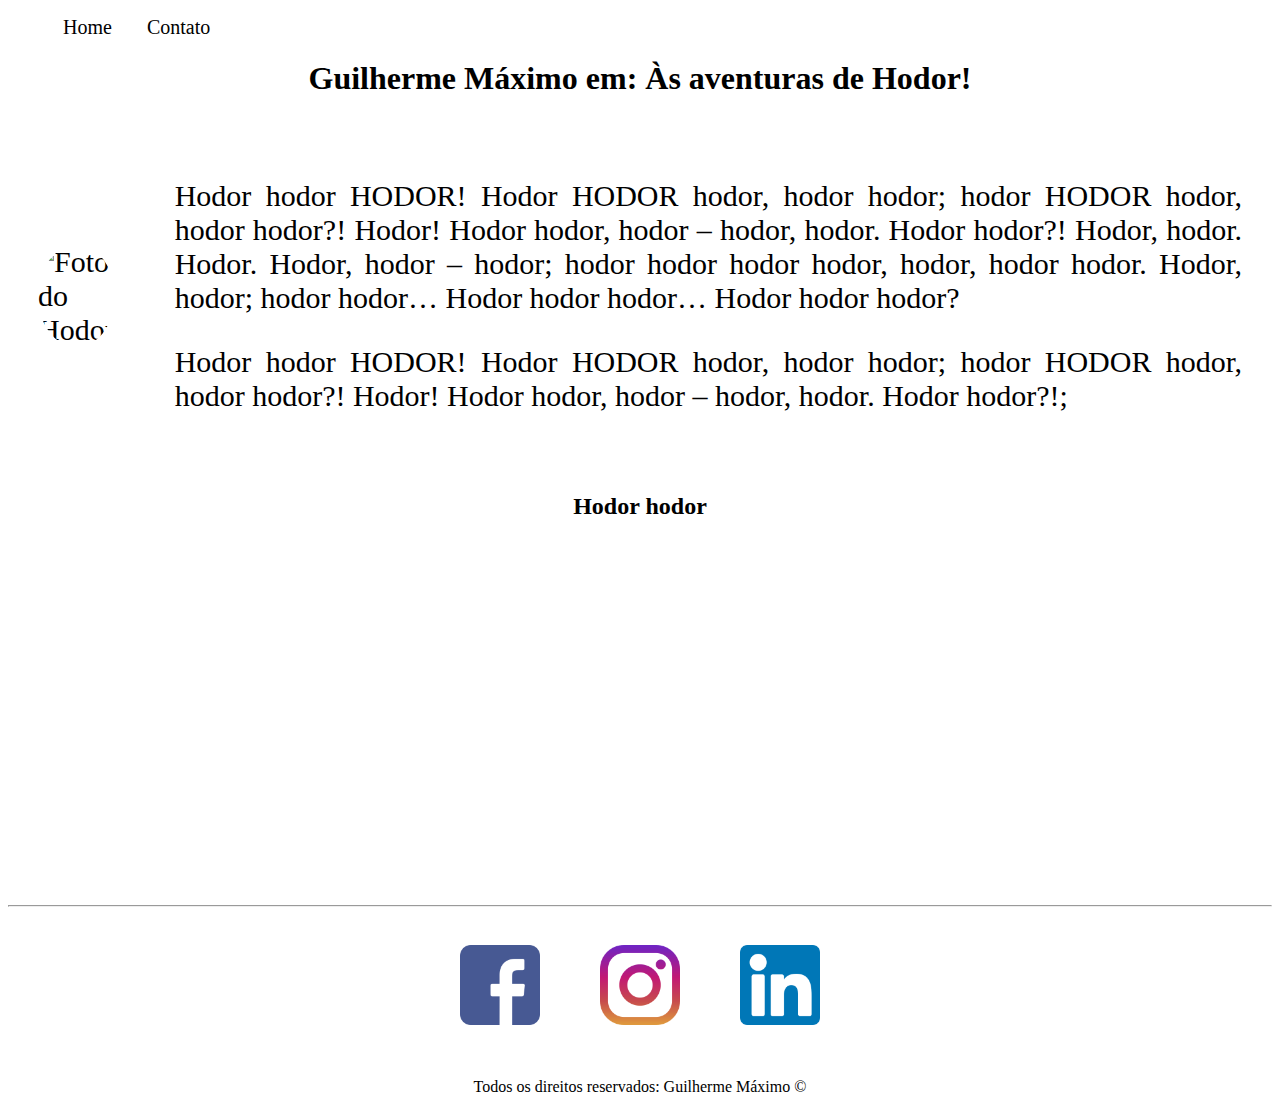
==== index.html @ 0d9c4782 "Css fundamentals" ====
<!DOCTYPE html>
<html lang="pt-br">
<head>
    <meta charset="UTF-8">
    <meta name="viewport" content="width=device-width, initial-scale=1.0">
    <title>Meu Perfil</title>
    <link rel="stylesheet" href="assets/css/style.css">

</head>
<body>
    <ul id="menu">
        <li>
            <a href="index.html"> Home </a>
        </li>
        <li>
            <a href="contato.html"> Contato </a>
        </li>
    </ul>

    <h1 class="center">Guilherme Máximo em: Às aventuras de Hodor!</h1>
    <div class="container">

        <div>
            <img class="br-50 wh p-30" src="assets/img/HodorGoT.jpg" alt="Foto do Hodor">
        </div>

        <div class="p-30">
            <p class="justify">
                Hodor hodor HODOR! Hodor HODOR hodor, hodor hodor; hodor HODOR hodor, hodor hodor?!
                Hodor! Hodor hodor, hodor – hodor, hodor. Hodor hodor?!
                Hodor, hodor. Hodor. Hodor, hodor – hodor; hodor hodor hodor hodor, hodor, hodor hodor. Hodor, hodor; hodor hodor… Hodor hodor hodor… Hodor hodor hodor?
            </p>
            <p class="justify">
                Hodor hodor HODOR! Hodor HODOR hodor, hodor hodor; hodor HODOR hodor, hodor hodor?!
                Hodor! Hodor hodor, hodor – hodor, hodor. Hodor hodor?!;
            </p>
        </div>

    </div>

    <h2 class="center">Hodor hodor</h2>

    <div class="container mb-50">
        <iframe 
        width="560" 
        height="315" 
        src="https://www.youtube.com/embed/VQ1DysHiPWc" 
        frameborder="0" 
        allow="accelerometer; autoplay; clipboard-write; encrypted-media; gyroscope; picture-in-picture" 
        allowfullscreen>
        </iframe>
    </div>

    <hr>
    <footer>

        <div class="container">
            <a href="https://www.facebook.com/groups/2624219707663426/" target="_blank">
            <img class="tm-social p-30" src="assets/img/facebook.png" alt="Logo do facebook">
            </a>

            <a href="https://www.instagram.com/explore/tags/hodor/" target="_blank">
            <img class="tm-social p-30" src="assets/img/instagram (1).png" alt="Logo do instagram">
            </a>

            <a href="https://www.linkedin.com/search/results/people/?firstName=%2B&lastName=Hodor&origin=SEO_PSERP" target="_blank">
            <img class="tm-social p-30" src="assets/img/linkedin (3).png" alt="Logo do linkedin">
            </a>
            

        </div>
        <p class="center">
        Todos os direitos reservados: Guilherme Máximo &copy
        </p>
    </footer>


</body>
</html>
---- assets/css/style.css ----
/*Estilos da página index html*/
.center {
    text-align:center;
}

.justify {
    text-align: justify;
}
.container {
    display: flex;
    flex-flow: row;
    justify-content: center;
    align-items: center;
    font-size: 30px;
}
#menu li {
    display: inline;
    padding: 15px;
    text-decoration: none;
}    

#menu li a {
    text-decoration: none;
    color: black;
    font-size: 20px;
}

#menu li a:hover {
    color: cornflowerblue;
}

.p-30 {
    padding: 30px;
}

.br-50 {
    border-radius: 50%;
}

.wh {
    width: 500px;
    height: 500px;
}

.tm-social {
    width: 80px;
    height: 80px;
}

.mb-50 {
    margin-bottom: 50px;
}
/*Estilos da página contato html */

.ml-50 {
    margin-left: 50px;
}
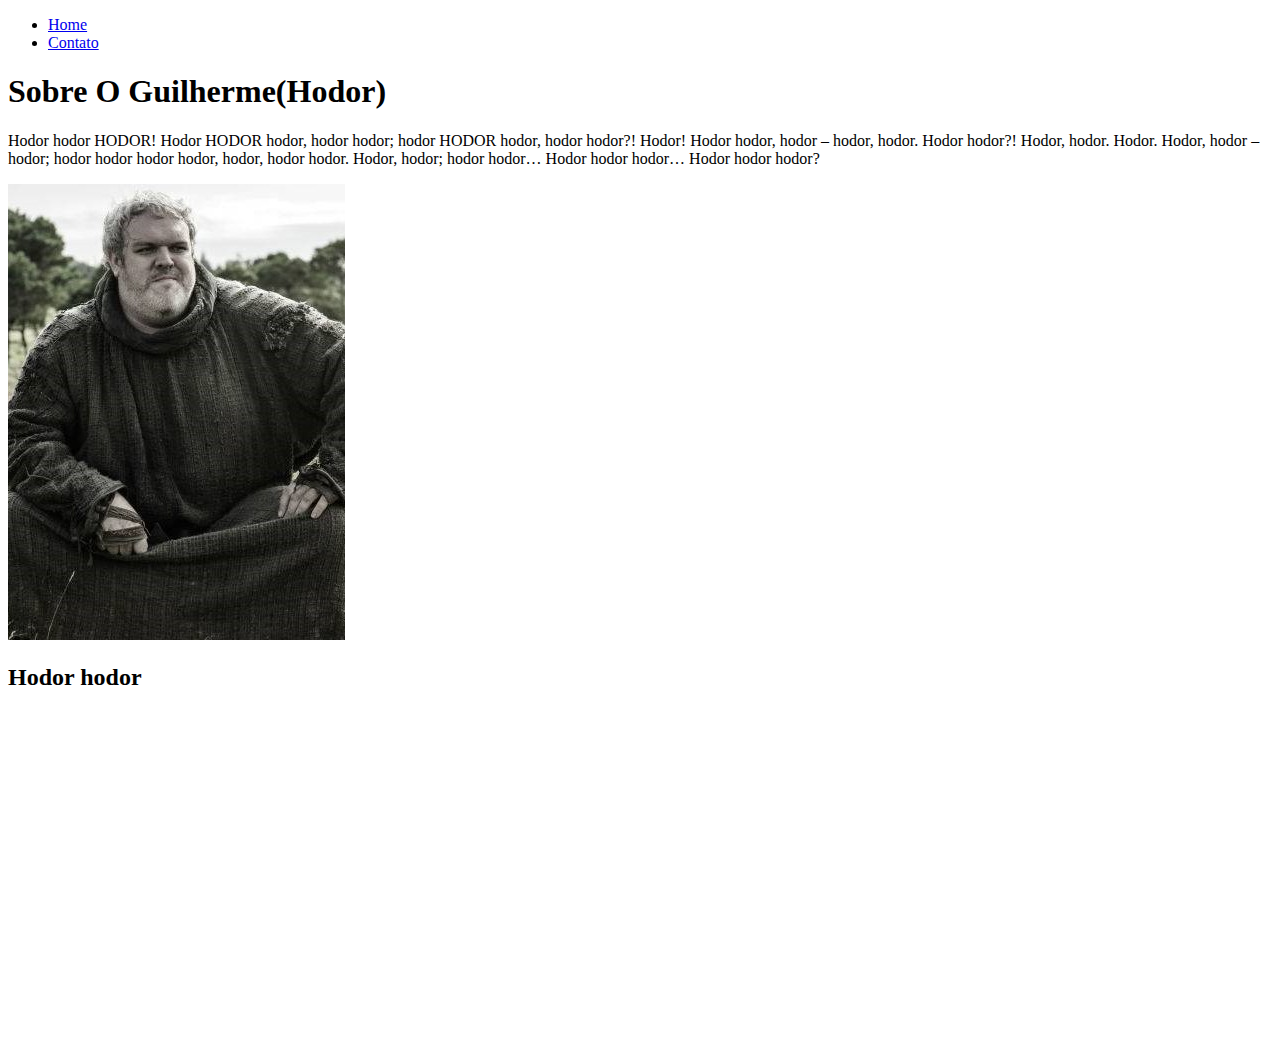
==== commit 99fa907e: "Merge pull request #1 from Lilgui/html" ====
--- a/index.html
+++ b/index.html
@@ -4,11 +4,9 @@
     <meta charset="UTF-8">
     <meta name="viewport" content="width=device-width, initial-scale=1.0">
     <title>Meu Perfil</title>
-    <link rel="stylesheet" href="assets/css/style.css">
-
 </head>
 <body>
-    <ul id="menu">
+    <ul>
         <li>
             <a href="index.html"> Home </a>
         </li>
@@ -17,63 +15,26 @@
         </li>
     </ul>
 
-    <h1 class="center">Guilherme Máximo em: Às aventuras de Hodor!</h1>
-    <div class="container">
+    <h1>Sobre O Guilherme(Hodor)</h1>
 
-        <div>
-            <img class="br-50 wh p-30" src="assets/img/HodorGoT.jpg" alt="Foto do Hodor">
-        </div>
+    <p>
+        Hodor hodor HODOR! Hodor HODOR hodor, hodor hodor; hodor HODOR hodor, hodor hodor?!
+        Hodor! Hodor hodor, hodor – hodor, hodor. Hodor hodor?!
+        Hodor, hodor. Hodor. Hodor, hodor – hodor; hodor hodor hodor hodor, hodor, hodor hodor. Hodor, hodor; hodor hodor… Hodor hodor hodor… Hodor hodor hodor?
+    </p>
 
-        <div class="p-30">
-            <p class="justify">
-                Hodor hodor HODOR! Hodor HODOR hodor, hodor hodor; hodor HODOR hodor, hodor hodor?!
-                Hodor! Hodor hodor, hodor – hodor, hodor. Hodor hodor?!
-                Hodor, hodor. Hodor. Hodor, hodor – hodor; hodor hodor hodor hodor, hodor, hodor hodor. Hodor, hodor; hodor hodor… Hodor hodor hodor… Hodor hodor hodor?
-            </p>
-            <p class="justify">
-                Hodor hodor HODOR! Hodor HODOR hodor, hodor hodor; hodor HODOR hodor, hodor hodor?!
-                Hodor! Hodor hodor, hodor – hodor, hodor. Hodor hodor?!;
-            </p>
-        </div>
+    <img src="assets/img/HodorGoT.jpg" alt="Foto do Hodor">
 
-    </div>
+    <h2>Hodor hodor</h2>
 
-    <h2 class="center">Hodor hodor</h2>
-
-    <div class="container mb-50">
-        <iframe 
-        width="560" 
-        height="315" 
-        src="https://www.youtube.com/embed/VQ1DysHiPWc" 
-        frameborder="0" 
-        allow="accelerometer; autoplay; clipboard-write; encrypted-media; gyroscope; picture-in-picture" 
-        allowfullscreen>
-        </iframe>
-    </div>
-
-    <hr>
-    <footer>
-
-        <div class="container">
-            <a href="https://www.facebook.com/groups/2624219707663426/" target="_blank">
-            <img class="tm-social p-30" src="assets/img/facebook.png" alt="Logo do facebook">
-            </a>
-
-            <a href="https://www.instagram.com/explore/tags/hodor/" target="_blank">
-            <img class="tm-social p-30" src="assets/img/instagram (1).png" alt="Logo do instagram">
-            </a>
-
-            <a href="https://www.linkedin.com/search/results/people/?firstName=%2B&lastName=Hodor&origin=SEO_PSERP" target="_blank">
-            <img class="tm-social p-30" src="assets/img/linkedin (3).png" alt="Logo do linkedin">
-            </a>
-            
-
-        </div>
-        <p class="center">
-        Todos os direitos reservados: Guilherme Máximo &copy
-        </p>
-    </footer>
-
+    <iframe 
+    width="560" 
+    height="315" 
+    src="https://www.youtube.com/embed/VQ1DysHiPWc" 
+    frameborder="0" 
+    allow="accelerometer; autoplay; clipboard-write; encrypted-media; gyroscope; picture-in-picture" 
+    allowfullscreen>
+    </iframe>
 
 </body>
 </html>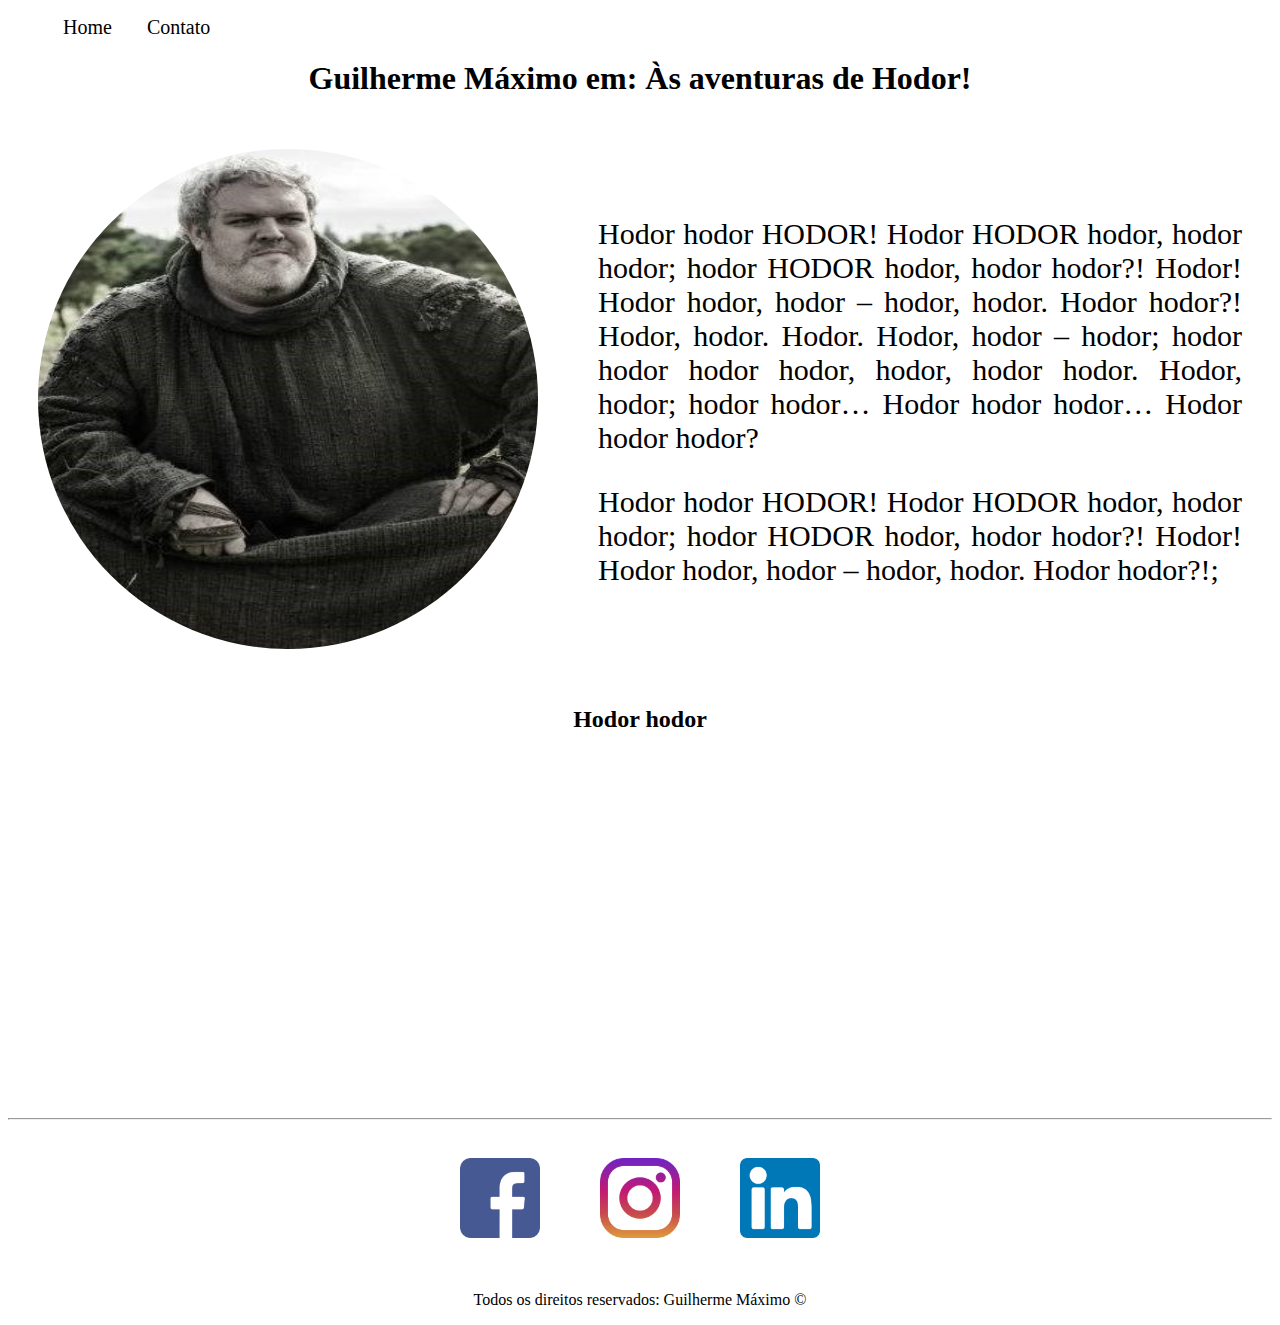
==== commit a04a3324: "Merge pull request #2 from Lilgui/css" ====
--- a/index.html
+++ b/index.html
@@ -4,9 +4,11 @@
     <meta charset="UTF-8">
     <meta name="viewport" content="width=device-width, initial-scale=1.0">
     <title>Meu Perfil</title>
+    <link rel="stylesheet" href="assets/css/style.css">
+
 </head>
 <body>
-    <ul>
+    <ul id="menu">
         <li>
             <a href="index.html"> Home </a>
         </li>
@@ -15,26 +17,63 @@
         </li>
     </ul>
 
-    <h1>Sobre O Guilherme(Hodor)</h1>
+    <h1 class="center">Guilherme Máximo em: Às aventuras de Hodor!</h1>
+    <div class="container">
 
-    <p>
-        Hodor hodor HODOR! Hodor HODOR hodor, hodor hodor; hodor HODOR hodor, hodor hodor?!
-        Hodor! Hodor hodor, hodor – hodor, hodor. Hodor hodor?!
-        Hodor, hodor. Hodor. Hodor, hodor – hodor; hodor hodor hodor hodor, hodor, hodor hodor. Hodor, hodor; hodor hodor… Hodor hodor hodor… Hodor hodor hodor?
-    </p>
+        <div>
+            <img class="br-50 wh p-30" src="assets/img/HodorGoT.jpg" alt="Foto do Hodor">
+        </div>
 
-    <img src="assets/img/HodorGoT.jpg" alt="Foto do Hodor">
+        <div class="p-30">
+            <p class="justify">
+                Hodor hodor HODOR! Hodor HODOR hodor, hodor hodor; hodor HODOR hodor, hodor hodor?!
+                Hodor! Hodor hodor, hodor – hodor, hodor. Hodor hodor?!
+                Hodor, hodor. Hodor. Hodor, hodor – hodor; hodor hodor hodor hodor, hodor, hodor hodor. Hodor, hodor; hodor hodor… Hodor hodor hodor… Hodor hodor hodor?
+            </p>
+            <p class="justify">
+                Hodor hodor HODOR! Hodor HODOR hodor, hodor hodor; hodor HODOR hodor, hodor hodor?!
+                Hodor! Hodor hodor, hodor – hodor, hodor. Hodor hodor?!;
+            </p>
+        </div>
 
-    <h2>Hodor hodor</h2>
+    </div>
 
-    <iframe 
-    width="560" 
-    height="315" 
-    src="https://www.youtube.com/embed/VQ1DysHiPWc" 
-    frameborder="0" 
-    allow="accelerometer; autoplay; clipboard-write; encrypted-media; gyroscope; picture-in-picture" 
-    allowfullscreen>
-    </iframe>
+    <h2 class="center">Hodor hodor</h2>
+
+    <div class="container mb-50">
+        <iframe 
+        width="560" 
+        height="315" 
+        src="https://www.youtube.com/embed/VQ1DysHiPWc" 
+        frameborder="0" 
+        allow="accelerometer; autoplay; clipboard-write; encrypted-media; gyroscope; picture-in-picture" 
+        allowfullscreen>
+        </iframe>
+    </div>
+
+    <hr>
+    <footer>
+
+        <div class="container">
+            <a href="https://www.facebook.com/groups/2624219707663426/" target="_blank">
+            <img class="tm-social p-30" src="assets/img/facebook.png" alt="Logo do facebook">
+            </a>
+
+            <a href="https://www.instagram.com/explore/tags/hodor/" target="_blank">
+            <img class="tm-social p-30" src="assets/img/instagram (1).png" alt="Logo do instagram">
+            </a>
+
+            <a href="https://www.linkedin.com/search/results/people/?firstName=%2B&lastName=Hodor&origin=SEO_PSERP" target="_blank">
+            <img class="tm-social p-30" src="assets/img/linkedin (3).png" alt="Logo do linkedin">
+            </a>
+            
+
+        </div>
+        <p class="center">
+        Todos os direitos reservados: Guilherme Máximo &copy
+        </p>
+    </footer>
+
 
 </body>
 </html>--- a/assets/css/style.css
+++ b/assets/css/style.css
@@ -0,0 +1,57 @@
+/*Estilos da página index html*/
+.center {
+    text-align:center;
+}
+
+.justify {
+    text-align: justify;
+}
+.container {
+    display: flex;
+    flex-flow: row;
+    justify-content: center;
+    align-items: center;
+    font-size: 30px;
+}
+#menu li {
+    display: inline;
+    padding: 15px;
+    text-decoration: none;
+}    
+
+#menu li a {
+    text-decoration: none;
+    color: black;
+    font-size: 20px;
+}
+
+#menu li a:hover {
+    color: cornflowerblue;
+}
+
+.p-30 {
+    padding: 30px;
+}
+
+.br-50 {
+    border-radius: 50%;
+}
+
+.wh {
+    width: 500px;
+    height: 500px;
+}
+
+.tm-social {
+    width: 80px;
+    height: 80px;
+}
+
+.mb-50 {
+    margin-bottom: 50px;
+}
+/*Estilos da página contato html */
+
+.ml-50 {
+    margin-left: 50px;
+}